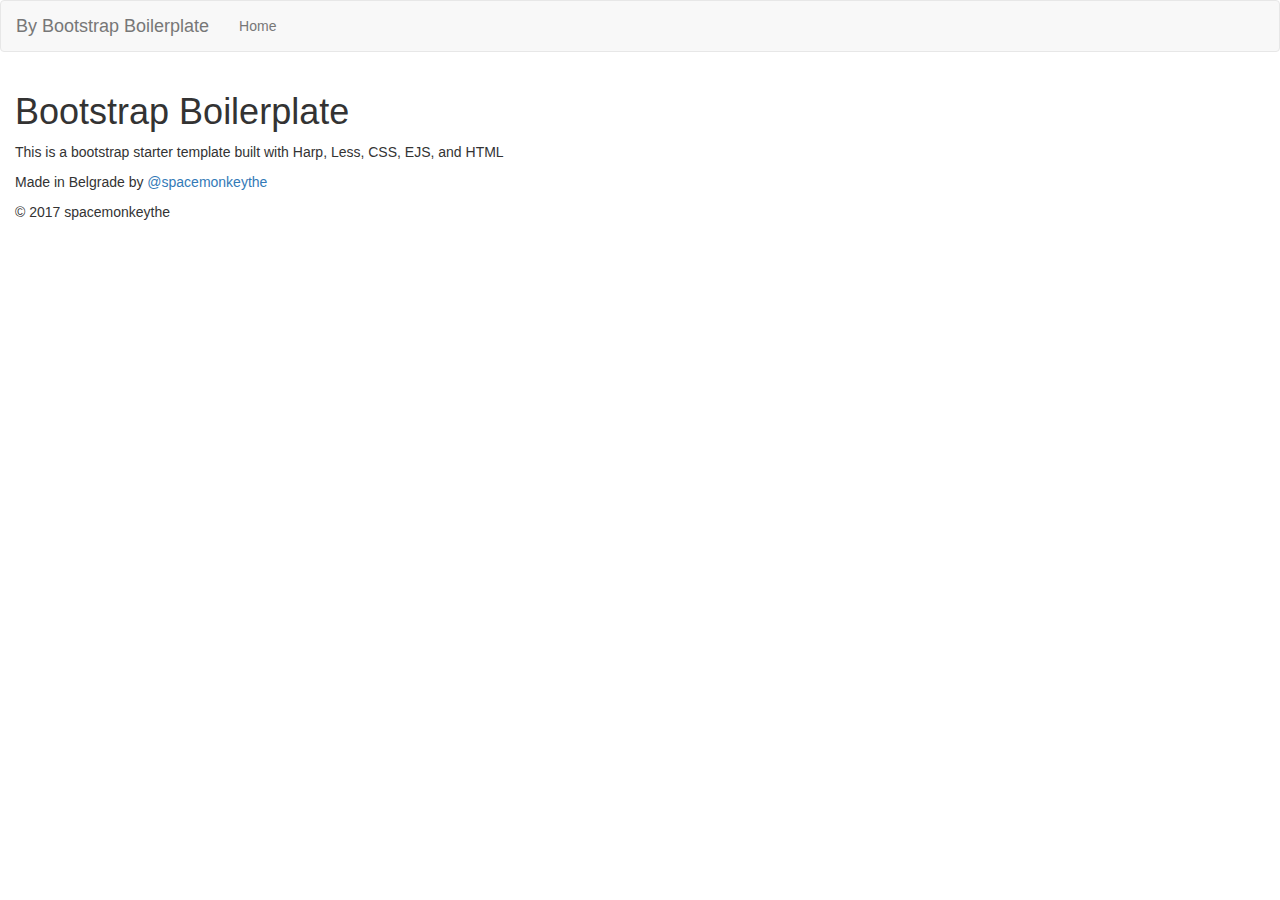
==== bootstrap_wiki/www/index.html @ 88f28e50 "Skeleton for the new project." ====
<!DOCTYPE html>
<html lang="en">
    <head>
        <meta charset="utf-8">
        <meta http-equiv="X-UA-COMPATIBLE" content="IE=edge">
        <meta name="viewport" content="width-device-width, initial-scale=1">
        <title>Home | By Bootstrap Boilerplate</title>

        <link rel="stylesheet" href="css/bootstrap.min.css">
        <link rel="stylesheet" href="css/font-awesome.min.css">
        <link rel="stylesheet" href="css/theme.css">

        <!-- HTML5 shim and Respond.js for IE8 support of HTML5 elements and media queries -->
        <!-- WARNING: Respond.js doesn't work if you view the page via file:// -->
        <!--[if lt IE 9]>
        <script src="https://oss.maxcdn.com/html5shiv/3.7.2/html5shiv.min.js"></script>
        <script src="https://oss.maxcdn.com/respond/1.4.2/respond.min.js"></script>
        <![endif]-->
    </head>

    <body>
    <nav class="navbar navbar-default" role="navigation">
    <div class="container-fluid">
        <div class="navbar-header">
            <button type="button" class="navbar-toggle collapsed" data-toggle="collapse" data-target="#navbar1">
                <span class="sr-only">Toggle navigation</span>
                <div class="icon-bar"></div>
                <div class="icon-bar"></div>
                <div class="icon-bar"></div>
            </button>
            <a href="index.html" class="navbar-brand">By Bootstrap Boilerplate</a>
        </div>

        <div class="collapse navbar-collapse" id="navbar1">
            <ul class="nav navbar-nav">
                <li><a href="index.html">Home</a></li>
            </ul>
        </div>
    </div>
</nav>


    <div class="container-fluid">
  <div class="row">
    <div class="col-lg-12">
      <h1>Bootstrap Boilerplate</h1>
      <p>This is a bootstrap starter template built with Harp, Less, CSS, EJS, and HTML</p>
      <p>Made in Belgrade by <a href="https://twitter.com/spacemonkeyThe">@spacemonkeythe</a></p>      
    </div>
  </div>
</div>

    <div class="container-fluid">
  <div class="row">
    <div class="col-lg-12">
      &copy; 2017 spacemonkeythe
    </div>
  </div>
</div>


    <!-- javascript //-->
    <script src="//ajax.googleapis.com/ajax/libs/jquery/1.11.1/jquery.min.js"></script>
    <script src="js/bootstrap.min.js"></script>
    </body>
</html>
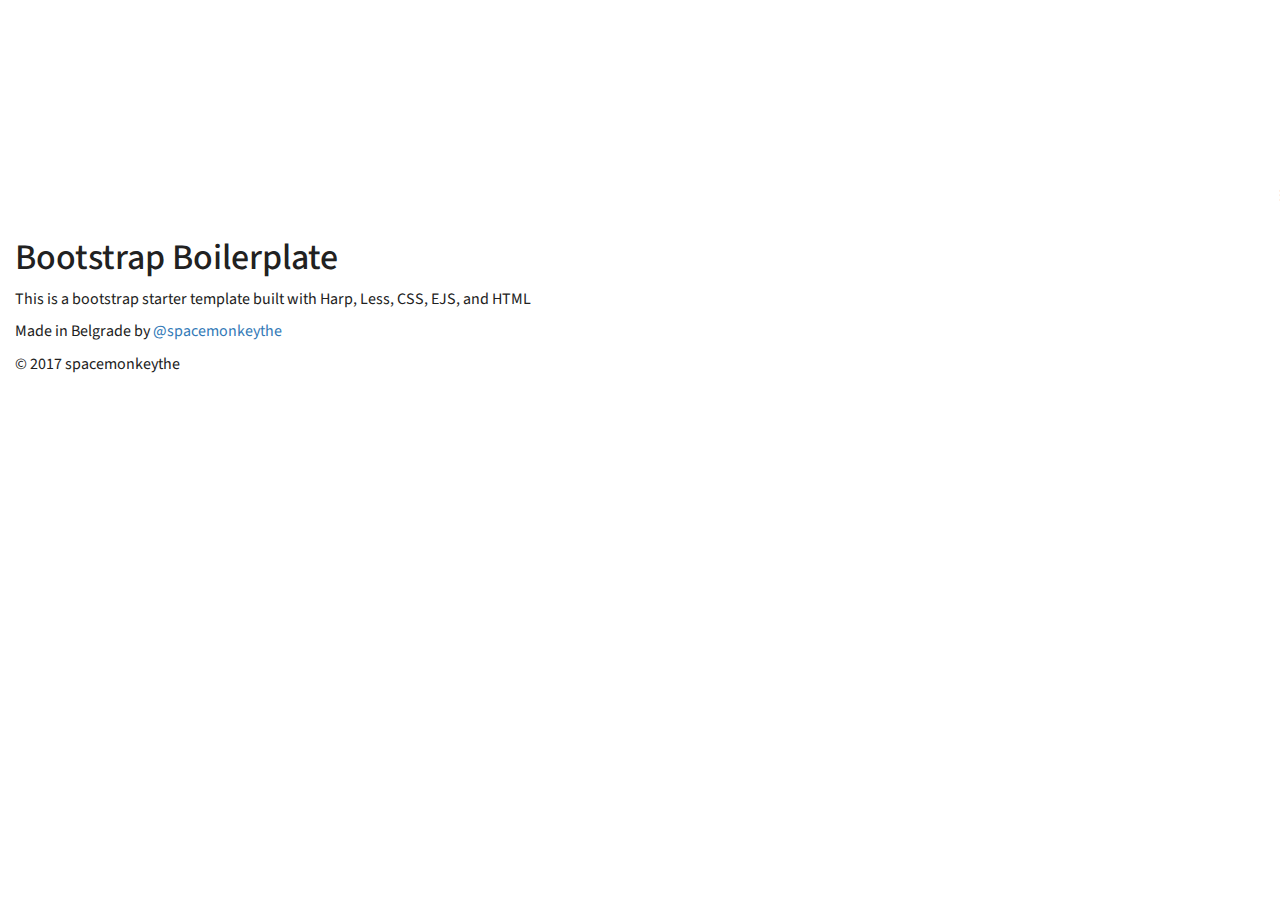
==== commit a385ebf3: "Finish structuring and styling header and header-nav." ====
--- a/bootstrap_wiki/www/index.html
+++ b/bootstrap_wiki/www/index.html
@@ -4,11 +4,12 @@
         <meta charset="utf-8">
         <meta http-equiv="X-UA-COMPATIBLE" content="IE=edge">
         <meta name="viewport" content="width-device-width, initial-scale=1">
-        <title>Home | By Bootstrap Boilerplate</title>
+        <title>Bootstrap Wiki | By Bootstrap Boilerplate</title>
 
         <link rel="stylesheet" href="css/bootstrap.min.css">
         <link rel="stylesheet" href="css/font-awesome.min.css">
         <link rel="stylesheet" href="css/theme.css">
+        <link href='http://fonts.googleapis.com/css?family=Source+Sans+Pro:300,400,700' rel='stylesheet' type='text/css'>
 
         <!-- HTML5 shim and Respond.js for IE8 support of HTML5 elements and media queries -->
         <!-- WARNING: Respond.js doesn't work if you view the page via file:// -->
@@ -19,25 +20,30 @@
     </head>
 
     <body>
-    <nav class="navbar navbar-default" role="navigation">
-    <div class="container-fluid">
-        <div class="navbar-header">
-            <button type="button" class="navbar-toggle collapsed" data-toggle="collapse" data-target="#navbar1">
-                <span class="sr-only">Toggle navigation</span>
-                <div class="icon-bar"></div>
-                <div class="icon-bar"></div>
-                <div class="icon-bar"></div>
-            </button>
-            <a href="index.html" class="navbar-brand">By Bootstrap Boilerplate</a>
+    <div class="container">
+  <div class="header">
+    <div class="header-nav">
+      <div class="row">
+        <div class="col-lg-12">
+          <ul class="list-inline">
+            <li>
+              <a href="index.html">
+                <img src="img/logo.png"
+                  width="90"
+                  height="43"
+                  alt="Bootstrap Wiki Logo">
+              </a>
+            </li>
+            <li class="desktop-only"><a href="#">Main Page</a></li>
+            <li class="desktop-only"><a href="#">Categories</a></li>
+            <li class="desktop-only"><a href="#">Favorites</a></li>
+            <li><a href="#" data-toggle="modal" data-target="#nav-modal"><i class="fa fa-bars"></i></a></li>
+          </ul>
         </div>
-
-        <div class="collapse navbar-collapse" id="navbar1">
-            <ul class="nav navbar-nav">
-                <li><a href="index.html">Home</a></li>
-            </ul>
-        </div>
+      </div>
     </div>
-</nav>
+  </div>
+</div>
 
 
     <div class="container-fluid">
@@ -58,6 +64,7 @@
   </div>
 </div>
 
+        
 
     <!-- javascript //-->
     <script src="//ajax.googleapis.com/ajax/libs/jquery/1.11.1/jquery.min.js"></script>
--- a/bootstrap_wiki/www/css/theme.css
+++ b/bootstrap_wiki/www/css/theme.css
@@ -0,0 +1 @@
+.btn{border-radius:5px;-webkit-transition:background 0.1s linear;-webkit-transition:background background 0.1s linear;transition:background background 0.1s linear}body{background:#fff;font-family:"Source Sans Pro",helvetica,arial,verdana,sans-serif;font-size:16px;color:#212121}.container{padding:0 100%}.header{margin-top:2em}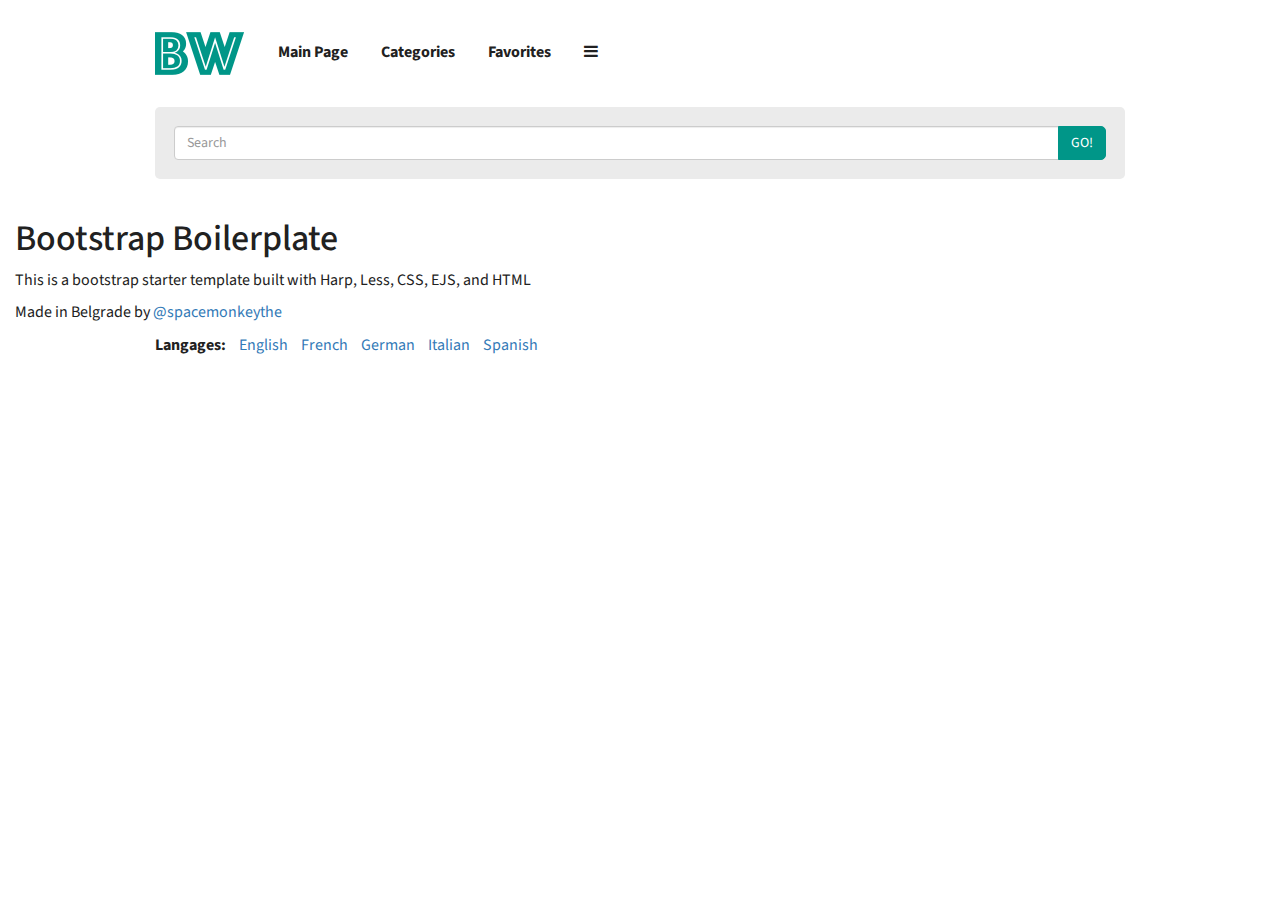
==== commit 6ea52bfe: "Implemented footer-languages navigation - structure and styling." ====
--- a/bootstrap_wiki/www/index.html
+++ b/bootstrap_wiki/www/index.html
@@ -42,6 +42,21 @@
         </div>
       </div>
     </div>
+
+    <div class="header-search">
+      <div class="row">
+        <div class="col-lg-12">
+          <div class="well">
+            <div class="input-group">
+              <input type="text" class="form-control" placeholder="Search">
+              <span class="input-group-btn">
+                <button type="button" class="btn btn-primary">Go!</button>
+              </span>
+            </div>
+          </div>
+        </div>
+      </div>
+    </div>
   </div>
 </div>
 
@@ -56,15 +71,46 @@
   </div>
 </div>
 
-    <div class="container-fluid">
-  <div class="row">
-    <div class="col-lg-12">
-      &copy; 2017 spacemonkeythe
+    <div class="footer-languages">
+  <div class="container">
+    <div class="row">
+      <div class="col-lg-12">
+        <ul class="list-inline">
+          <li><strong>Langages:</strong></li>
+          <li><a href="#">English</a></li>
+          <li><a href="#">French</a></li>
+          <li><a href="#">German</a></li>
+          <li><a href="#">Italian</a></li>
+          <li><a href="#">Spanish</a></li>
+        </ul>
+      </div>
     </div>
   </div>
 </div>
 
-        
+    <div class="modal fade" id="nav-modal">
+  <div class="modal-dialog">
+    <div class="modal-content">
+      <div class="modal-header">
+        <button type="button" class="close" data-dismiss="modal" aria-label="Close">
+          <span aria-hidden="true">&times;</span>
+        </button>
+      </div>
+      <div class="modal-body">
+        <div class="row">
+          <div class="col-lg-12">
+            <div><a href="#">+ Add Content</a></div>
+            <div><a href="#">Profile</a></div>
+            <div><a href="#">About</a></div>
+            <div><a href="#">Contact</a></div>
+            <div><a href="#">Logout</a></div>
+          </div>
+        </div>
+      </div>
+    </div>
+  </div>
+</div>
+    
 
     <!-- javascript //-->
     <script src="//ajax.googleapis.com/ajax/libs/jquery/1.11.1/jquery.min.js"></script>
--- a/bootstrap_wiki/www/css/theme.css
+++ b/bootstrap_wiki/www/css/theme.css
@@ -1 +1 @@
-.btn{border-radius:5px;-webkit-transition:background 0.1s linear;-webkit-transition:background background 0.1s linear;transition:background background 0.1s linear}body{background:#fff;font-family:"Source Sans Pro",helvetica,arial,verdana,sans-serif;font-size:16px;color:#212121}.container{padding:0 100%}.header{margin-top:2em}+.btn{border-radius:5px;-webkit-transition:background 0.1s linear;-webkit-transition:background background 0.1s linear;transition:background background 0.1s linear}.btn{text-transform:uppercase}.btn-primary{background:#009688;border-color:#009688;color:#fff}.btn-primary:hover{background:#00796b;border-color:#00796b}.well{border:0;box-shadow:none;background-color:#ebebeb;border-radius:5px}.modal-dialog{margin:0;width:auto}.modal-backdrop{background:#fff;opacity:0.9!important}.modal-content{background:none;box-shadow:none;border:0;text-align:center;border-radius:0}.modal-header{border-bottom:0}.close{color:#212121;text-shadow:none;opacity:1}.modal a{color:#212121;text-decoration:none;font-weight:700;font-size:4em}.modal a:hover{color:#009688}body{background:#fff;font-family:"Source Sans Pro",helvetica,arial,verdana,sans-serif;font-size:16px;color:#212121}.container{padding:0 100px}.header{margin-top:2em}.header a{color:#212121;font-weight:bold}.header a:hover{color:#727272}.header-nav{margin-bottom:2em}.header ul{margin-bottom:0}.header ul.list-inline li{margin-right:1.25em}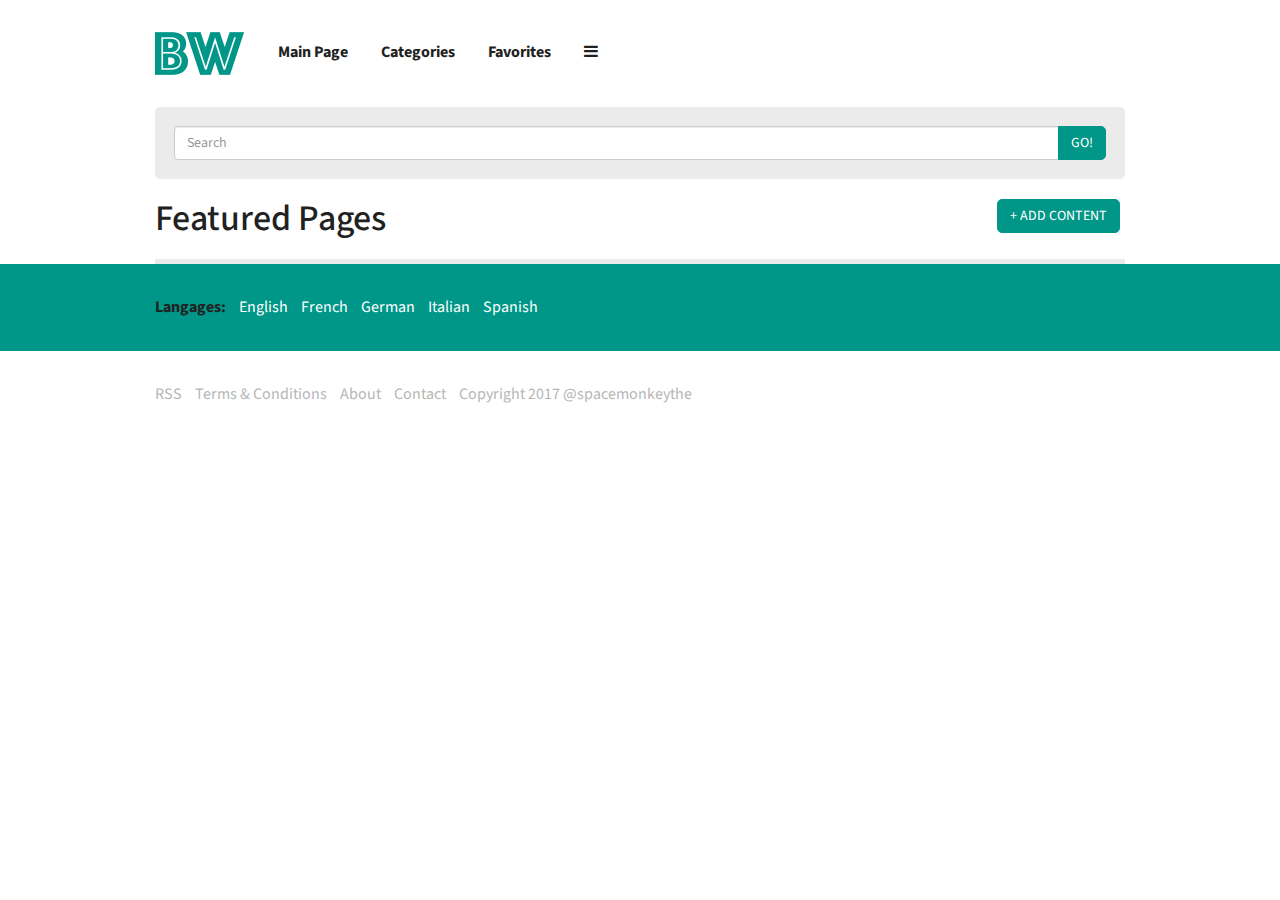
==== commit b4e6acae: "Prepare index.ejs page." ====
--- a/bootstrap_wiki/www/index.html
+++ b/bootstrap_wiki/www/index.html
@@ -61,12 +61,18 @@
 </div>
 
 
-    <div class="container-fluid">
-  <div class="row">
-    <div class="col-lg-12">
-      <h1>Bootstrap Boilerplate</h1>
-      <p>This is a bootstrap starter template built with Harp, Less, CSS, EJS, and HTML</p>
-      <p>Made in Belgrade by <a href="https://twitter.com/spacemonkeyThe">@spacemonkeythe</a></p>      
+    <div class="container">
+  <div class="page-title">
+    <div class="row">
+      <div class="col-lg-6">
+        <h1>Featured Pages</h1>
+      </div>
+      <div class="col-lg-6 add-content">
+        <ul class="list-inline pull-right">
+          <li><button type="button" class="btn btn-primary">+ Add Content</button>
+          </li>
+        </ul>
+      </div>
     </div>
   </div>
 </div>
@@ -82,6 +88,22 @@
           <li><a href="#">German</a></li>
           <li><a href="#">Italian</a></li>
           <li><a href="#">Spanish</a></li>
+        </ul>
+      </div>
+    </div>
+  </div>
+</div>
+
+<div class="footer">
+  <div class="container">
+    <div class="row">
+      <div class="col-lg-12">
+        <ul class="list-inline">
+          <li><a href="#">RSS</a></li>
+          <li><a href="#">Terms &amp; Conditions</a></li>
+          <li><a href="#">About</a></li>
+          <li><a href="#">Contact</a></li>
+          <li>Copyright 2017 @spacemonkeythe</li>
         </ul>
       </div>
     </div>
--- a/bootstrap_wiki/www/css/theme.css
+++ b/bootstrap_wiki/www/css/theme.css
@@ -1 +1 @@
-.btn{border-radius:5px;-webkit-transition:background 0.1s linear;-webkit-transition:background background 0.1s linear;transition:background background 0.1s linear}.btn{text-transform:uppercase}.btn-primary{background:#009688;border-color:#009688;color:#fff}.btn-primary:hover{background:#00796b;border-color:#00796b}.well{border:0;box-shadow:none;background-color:#ebebeb;border-radius:5px}.modal-dialog{margin:0;width:auto}.modal-backdrop{background:#fff;opacity:0.9!important}.modal-content{background:none;box-shadow:none;border:0;text-align:center;border-radius:0}.modal-header{border-bottom:0}.close{color:#212121;text-shadow:none;opacity:1}.modal a{color:#212121;text-decoration:none;font-weight:700;font-size:4em}.modal a:hover{color:#009688}body{background:#fff;font-family:"Source Sans Pro",helvetica,arial,verdana,sans-serif;font-size:16px;color:#212121}.container{padding:0 100px}.header{margin-top:2em}.header a{color:#212121;font-weight:bold}.header a:hover{color:#727272}.header-nav{margin-bottom:2em}.header ul{margin-bottom:0}.header ul.list-inline li{margin-right:1.25em}+.btn{border-radius:5px;-webkit-transition:background 0.1s linear;-webkit-transition:background background 0.1s linear;transition:background background 0.1s linear}.btn{text-transform:uppercase}.btn-primary{background:#009688;border-color:#009688;color:#fff}.btn-primary:hover{background:#00796b;border-color:#00796b}.well{border:0;box-shadow:none;background-color:#ebebeb;border-radius:5px}.modal-dialog{margin:0;width:auto}.modal-backdrop{background:#fff;opacity:0.9!important}.modal-content{background:none;box-shadow:none;border:0;text-align:center;border-radius:0}.modal-header{border-bottom:0}.close{color:#212121;text-shadow:none;opacity:1}.modal a{color:#212121;text-decoration:none;font-weight:700;font-size:4em}.modal a:hover{color:#009688}h1{margin:0}body{background:#fff;font-family:"Source Sans Pro",helvetica,arial,verdana,sans-serif;font-size:16px;color:#212121}.container{padding:0 100px}.header{margin-top:2em}.header a{color:#212121;font-weight:bold}.header a:hover{color:#727272}.header-nav{margin-bottom:2em}.header ul{margin-bottom:0}.header ul.list-inline li{margin-right:1.25em}.footer-languages{background:#009688;color:#212121;padding:2em 0}.footer-languages ul{margin-bottom:0}.footer-languages a{color:#fff}.footer-languages a:hover{color:#212121}.footer{color:#b6b6b6;margin:2em 0}.footer a{color:#b6b6b6}.footer a:hover{color:#727272}.page-title{border-bottom:5px solid #ebebeb;padding-bottom:1em}